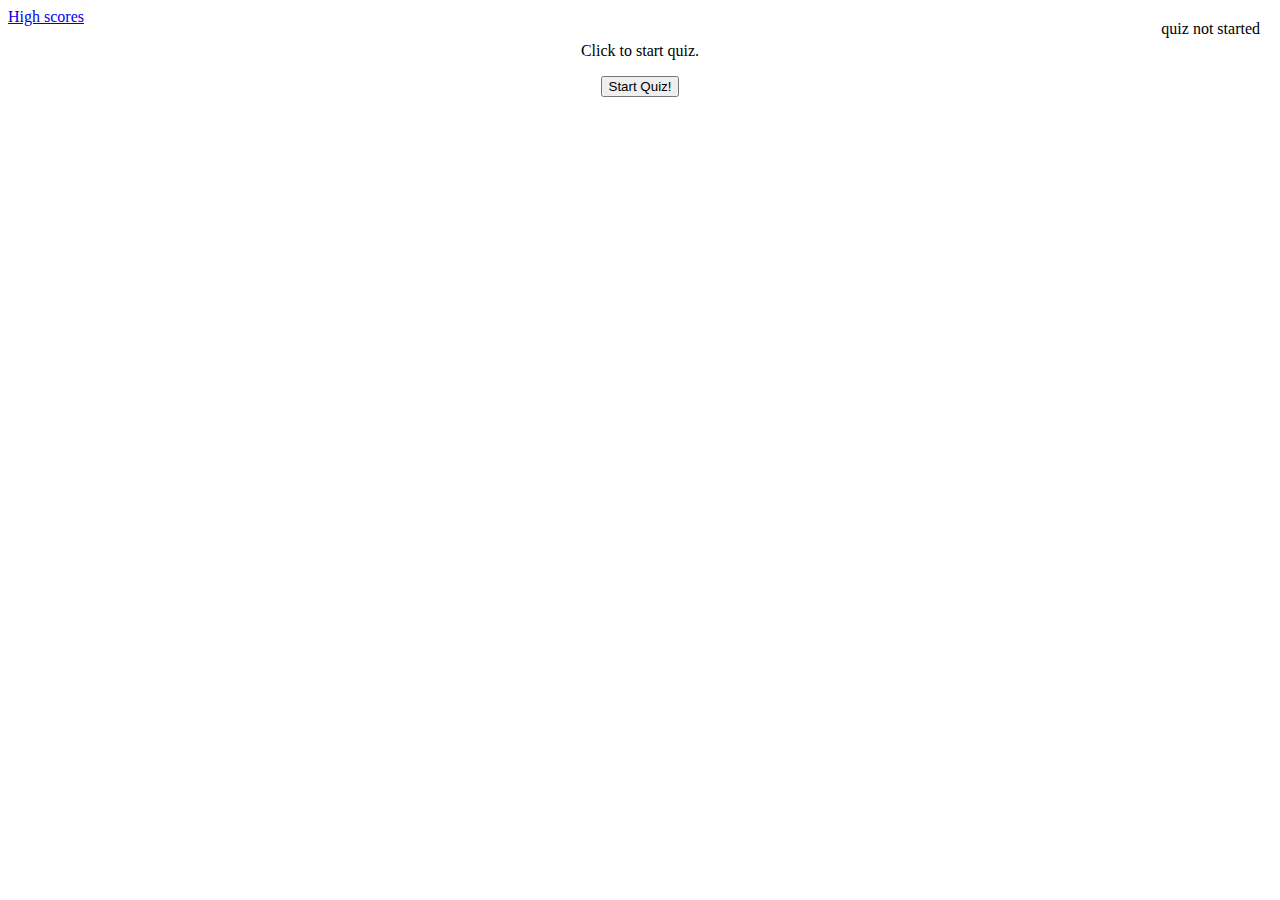
==== index.html @ e0cefac1 "first pass" ====
<!DOCTYPE html>
<html lang="en">
    <head>
        <meta charset="UTF-8" />
        <meta name="viewport" content="width=device-width, initial-scale=1.0" />
        <meta http-equiv="X-UA-Compatible" content="ie=edge" /> 
        <link rel="stylesheet" href="./Assets/css/style.css" />
    </head>
    <body>
        <div class="highscorelink"> 
        <a href="highscore.html" >High scores</a>
        </div>
        <div class="countdown" id="countdown">
            quiz not started
        </div>
        
        <div class="container">
        <div id="startpage">
        <p>Click to start quiz.</p>
        <button id ="startbutton">Start Quiz!</button>
        <p id="main"></p>
        </div>
        <div id="questionspage" class= "hide-me">
            <h2 id="question">question one</h2>
            <div id="answers"class="answers"></div>
        </div>
        </div>
        <script src="./Develop/logic.js"></script>
    </body>
</html>
---- Assets/css/style.css ----
.container {
    margin: auto;
    width: 100%;
    height: 100px;
    text-align: center;
  }
  
  .welcome {
    margin-bottom: 20px;
  }
  
  #main {
    margin-bottom: 20px;
    font-size: 100px;
    width: 100%;
    height: 25px;
  }
  .highscore{
    position:absolute;
    top: 20px;
    left:20px;
  }
  .countdown{
    position:absolute;
    top: 20px;
    right:20px;
  }

  #read {
    margin: auto;
    padding: 10px;
    width: 100%;
    height: 25px;
  }
  .button{
    background-color: purple;

  }
  .hide-me{
      display: none;
  }
  .choice{
      display:block;
  }
  .answers{
      align-items: center;
  }
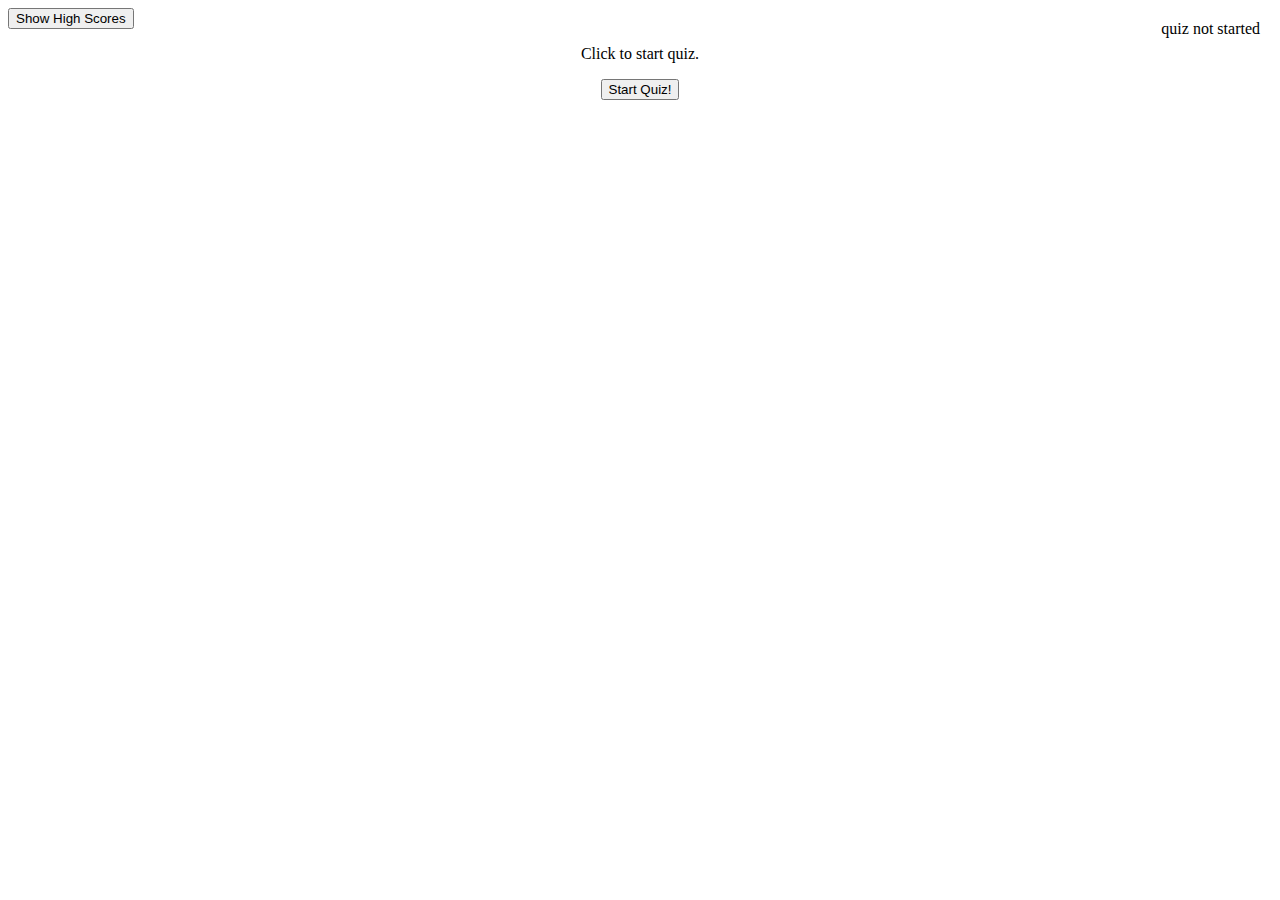
==== commit 283d9f46: "final version:" ====
--- a/index.html
+++ b/index.html
@@ -4,16 +4,25 @@
         <meta charset="UTF-8" />
         <meta name="viewport" content="width=device-width, initial-scale=1.0" />
         <meta http-equiv="X-UA-Compatible" content="ie=edge" /> 
+        <title> Coding Quiz</title>
         <link rel="stylesheet" href="./Assets/css/style.css" />
     </head>
     <body>
-        <div class="highscorelink"> 
+        <!-- <div class="highscorelink"> 
         <a href="highscore.html" >High scores</a>
+    </div> -->
+
+        <div class="highScorePage hide">
+            <ol class="highScores"></ol>
+            <input>    
+            <button id="submit" type="submit" >Submit</button>
+
         </div>
+        <div class="quiz show">
         <div class="countdown" id="countdown">
             quiz not started
         </div>
-        
+        <button id ="score">Show High Scores</button>
         <div class="container">
         <div id="startpage">
         <p>Click to start quiz.</p>
@@ -25,6 +34,10 @@
             <div id="answers"class="answers"></div>
         </div>
         </div>
+
+    </div>
         <script src="./Develop/logic.js"></script>
+
+  
     </body>
 </html>
--- a/Assets/css/style.css
+++ b/Assets/css/style.css
@@ -1,3 +1,11 @@
+.hide{
+  display: none;
+}
+
+.show {
+  display: block;
+}
+
 .container {
     margin: auto;
     width: 100%;
@@ -32,7 +40,7 @@
     width: 100%;
     height: 25px;
   }
-  .button{
+  .answerButton{
     background-color: purple;
 
   }
